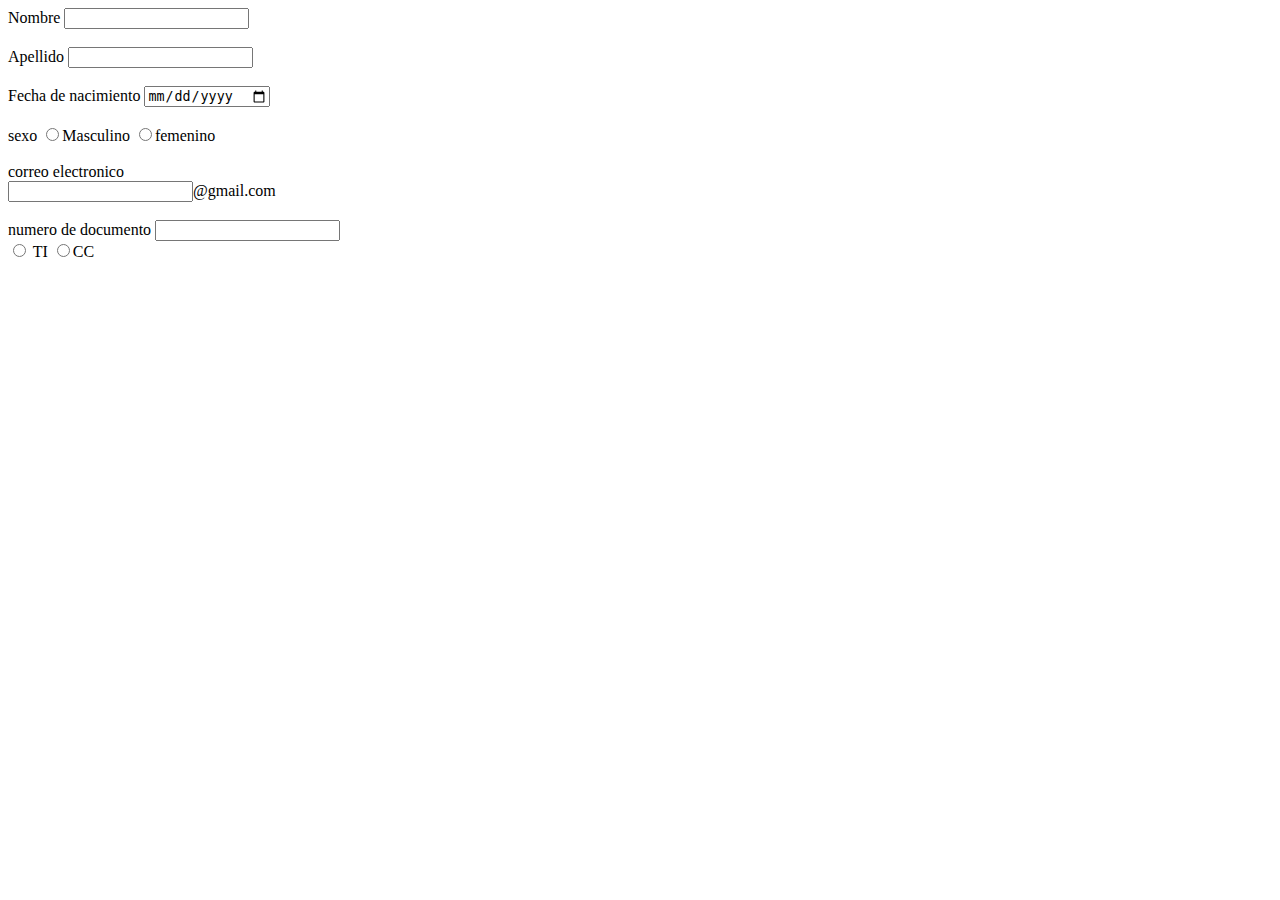
==== formulario.html @ 35e6023a "Add files via upload" ====
<!DOCTYPE html>
<html lang="en">
<head>
    <meta charset="UTF-8">
    <meta name="viewport" content="width=device-width, initial-scale=1.0">
    <title>Formulario</title>
</head>
<body>
    <form action=""></form>
    <label for="Nombre"></label>
    <span>Nombre</span>
    <input type="text">

    <br><br><label for="Apellido"></label>
    <span>Apellido</span>
    <input type="text">

    <br><br><label for="Fecha de nacimiento"></label>
    <span>Fecha de nacimiento</span>
    <input type="date">
   
    <br><br><label for="sexo"></label>
    <span>sexo</span>
    <input type="radio"value="h" required>Masculino
    <input type="radio"value="m" required>femenino

    <br><br><label for="correo electronico"></label>
    <span>correo electronico</span><br>
<input type="text">@gmail.com

<br><br><label for="tipo de documento"></label>
<span>numero de documento</span>
   <input type="text"><br>
   <input type="radio" value="t"required> TI 
   <input type="radio" value="c"required>CC
</body>
</html>
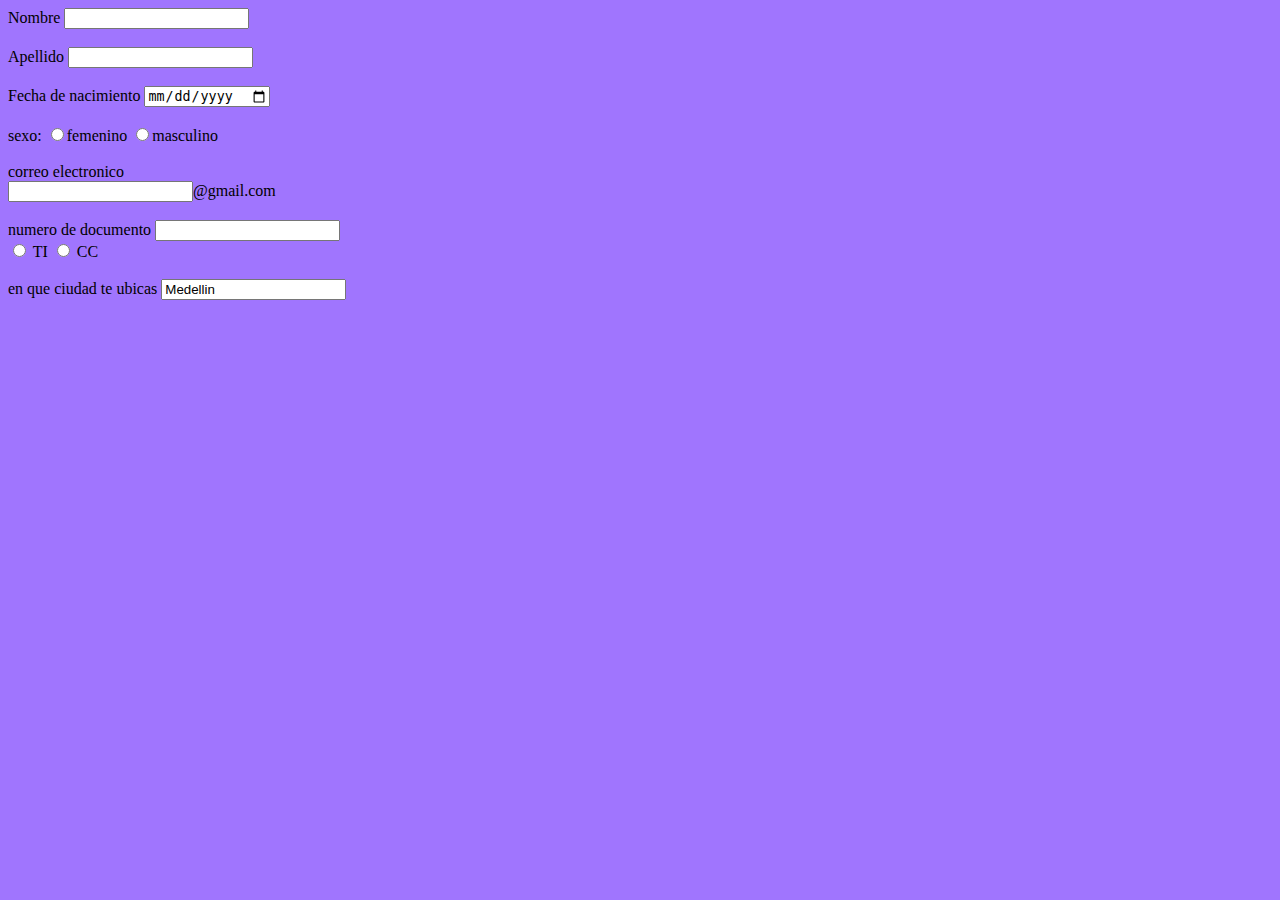
==== commit 26bf10b5: "Add files via upload" ====
--- a/formulario.html
+++ b/formulario.html
@@ -5,24 +5,24 @@
     <meta name="viewport" content="width=device-width, initial-scale=1.0">
     <title>Formulario</title>
 </head>
-<body>
+<body bgcolor="A075FE">
     <form action=""></form>
     <label for="Nombre"></label>
     <span>Nombre</span>
-    <input type="text">
+    <input type="text" id="Nombre" autocomplete="nombre">
 
     <br><br><label for="Apellido"></label>
     <span>Apellido</span>
-    <input type="text">
+    <input type="text" id="nombre" autocomplete="apellido">
 
     <br><br><label for="Fecha de nacimiento"></label>
     <span>Fecha de nacimiento</span>
     <input type="date">
-   
+
     <br><br><label for="sexo"></label>
-    <span>sexo</span>
-    <input type="radio"value="h" required>Masculino
-    <input type="radio"value="m" required>femenino
+    <span>sexo:</span>
+    <input type="radio"value="f" required>femenino
+    <input type="radio"value="m" required>masculino 
 
     <br><br><label for="correo electronico"></label>
     <span>correo electronico</span><br>
@@ -32,6 +32,22 @@
 <span>numero de documento</span>
    <input type="text"><br>
    <input type="radio" value="t"required> TI 
-   <input type="radio" value="c"required>CC
+   <input type="radio" value="c"required> CC
+
+   <br><br><span>en que ciudad te ubicas</span>
+   <input list="ciudad"
+   <option value="Medellin"
+   <option value="bogota"
+   <option value="cali"
+   <option value="barranquilla"
+   <option value="bucaramanga"
+   <option value="pereira"
+   <option value="santa marta"
+   <option value="manizales"
+   <option value="pasto"
+   <option value="villavicencio"
+   <option value="monteria"
+   <option value="neiva"
+   <option value="armenia"
 </body>
 </html>